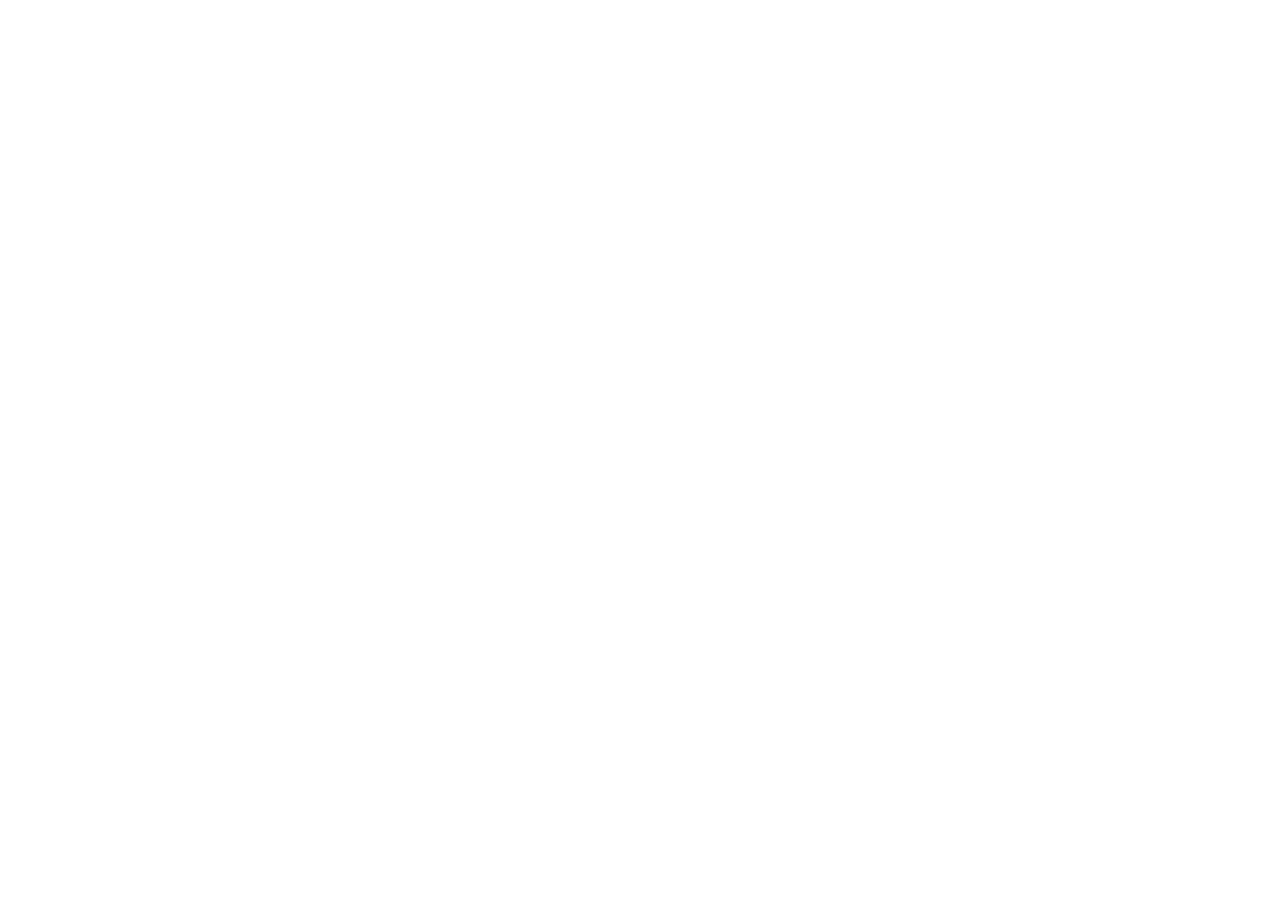
==== Async-events/index.html @ 2381c598 "async_operations" ====
<!DOCTYPE html>
<html lang="en">
<head>
    <meta charset="UTF-8">
    <meta http-equiv="X-UA-Compatible" content="IE=edge">
    <meta name="viewport" content="width=device-width, initial-scale=1.0">
    <title>Document</title>
</head>
<body>
    <script src="promises.js"></script>
</body>
</html>
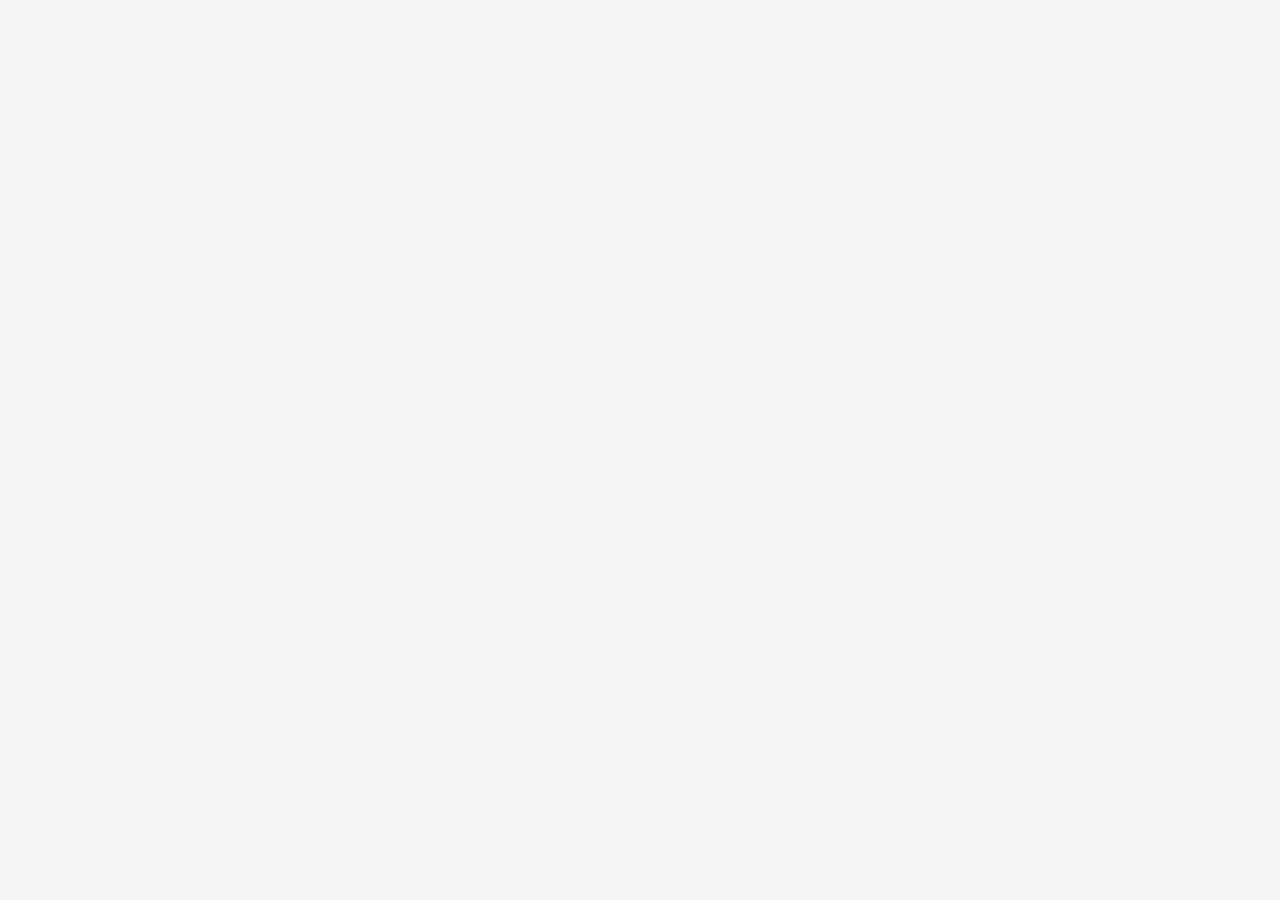
==== commit 5bf16dc9: "fetch_Data" ====
--- a/Async-events/index.html
+++ b/Async-events/index.html
@@ -5,6 +5,7 @@
     <meta http-equiv="X-UA-Compatible" content="IE=edge">
     <meta name="viewport" content="width=device-width, initial-scale=1.0">
     <title>Document</title>
+    <link rel="stylesheet" href="style.css">
 </head>
 <body>
     <script src="promises.js"></script>
--- a/Async-events/style.css
+++ b/Async-events/style.css
@@ -0,0 +1,27 @@
+body{
+    background-color: whitesmoke;
+    display: grid;
+    justify-content: center;
+    grid-template-columns: repeat(auto-fit, minmax(15rem, 1fr));  
+    /* grid-template-columns: repeat(4, 1fr); */
+    gap:1rem;
+}
+
+.container{
+    background-color: white;
+    max-width: 15rem;
+    border-radius: 0.5rem;
+    overflow: hidden;
+    box-shadow: 3px 3px 10px 0px rgb(22, 11, 11);
+}
+.flag{
+    width: 100%;
+    height: 10rem;
+}
+.info{
+    padding: 1rem;
+}
+
+.info span {
+    font-weight: bold;
+}